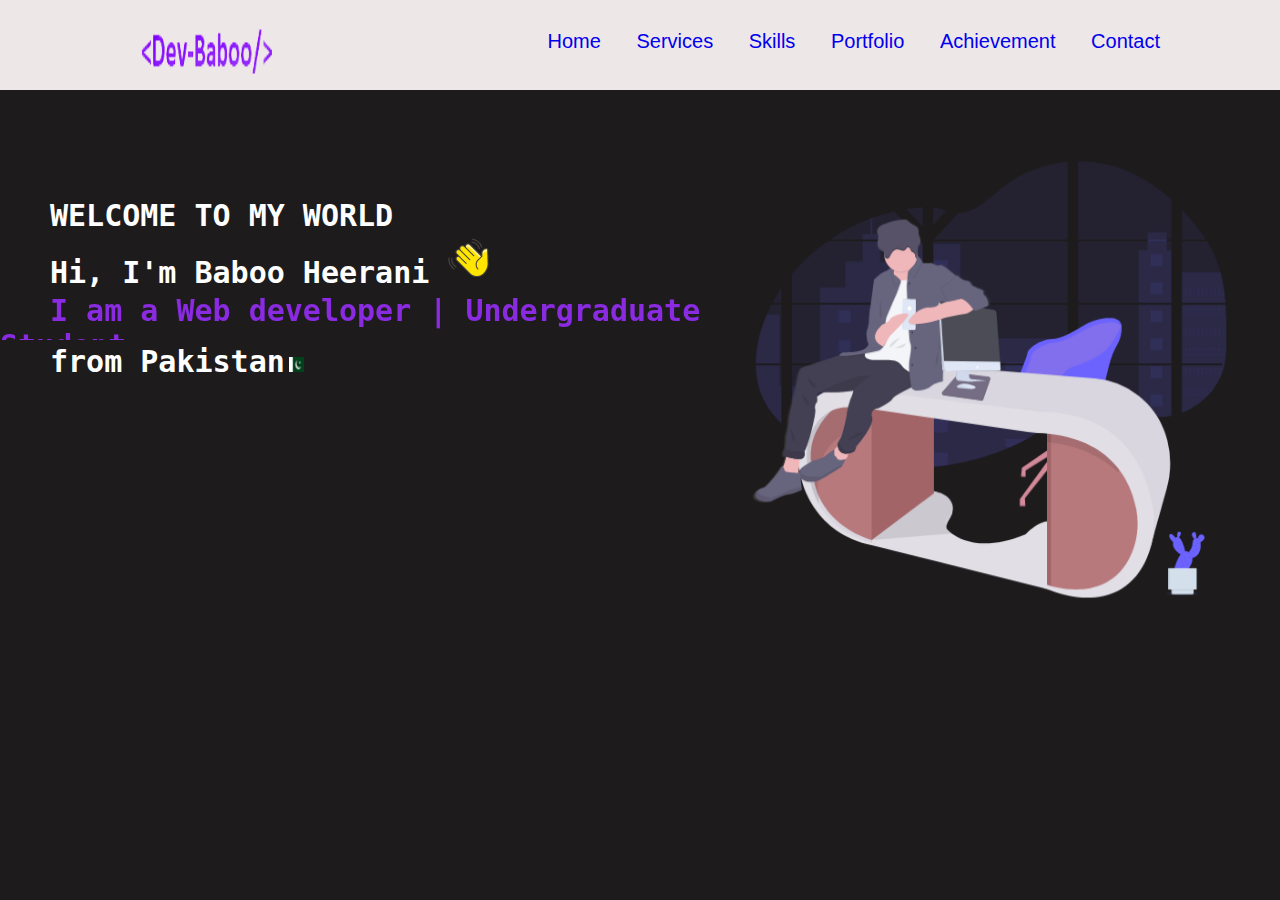
==== public/index.html @ 1f127e49 "update All files" ====
<!DOCTYPE html>
<html lang="en">
    <head>
        <meta charset="UTF-8">
        <meta http-equiv="X-UA-Compatible" content="IE=edge">
        <meta name="viewport" content="width=device-width, initial-scale=1.0">
        <title>Baboo Heerani</title>
        <link rel="stylesheet" href="index.css">
    </head>
    <body>
        <div id="Main">
            <div  id="Logo">
                <img src="./Images/uuuuuuu.png" alt="logo" height="110px" width="160px" >
            </div>
            <div id="Navbar">
                <ul>
                    <li><a href="index.html">Home</a></li>
                    <li><a href="Services.html">Services</a></li>
                    <li><a href="Skills.html">Skills</a></li>
                    <li><a href="Portfolio.html">Portfolio</a></li>
                    <li><a href="Achievements.html">Achievement</a></li>
                    <li><a href="Contact.html">Contact</a></li>
                </ul>
            </div>      
        </div>
        <div class="Hello12">
            <br> <br> <br> <br> <br> <br>
            <p>WELCOME TO MY WORLD</p>
            <h1>Hi, I'm Baboo Heerani  <img src="./Images/wave.png" alt="" height="50px" width="50px" > </h1>
            <marquee width="60%" direction="up" height="50px">
                <p id="color" >I am a Web developer | Undergraduate Student</p>
            </marquee>
            <br>
            <p>from Pakistan</p> <img src="./Images/hi1.png" alt="Pakistan flag" height="15px" width="15px">
            <img class="left" src="Images/web1.PNG" alt="Hi" height="700px" width="700px"  >
        </div>
    </body>
</html>
---- public/index.css ----
*
{
    margin: 0px;
    padding: 0px;
}
li
{
    display:inline;
}
a
{
    text-decoration:none;
}
.hi
{
    border-radius: 30px;
    text-align: center;
    border:1px solid black;
    margin-right:100px;
    margin-left: 100px;
    padding-top:40px;
}
.progress
{
    width: 50px;
}
ul
{
    margin-top: 0px;
    word-spacing: 30px;
    font-family: sans-serif;
    font-size: 20px;
}
p
{
    display:inline;
}
.pp
{
    float:left;
    padding-left: -100px;
    margin-left: -700px;
}
p,H1
{
    margin-left: 50px;
    color:white;
    font-family:monospace;
    font-size: 30px;
    font-weight: bold;
}
a:hover
{
    color:blue;
}
.Hello12
{
    font-family: sans-serif;
    margin-top: 0px;
}
#Main
{
    height: 50px;
    background-color:#eee7e7;
    height: 90px;
}
#Logo
{
    display: inline-block;
    margin-left: 10% ;
    margin-top: 2px;
}
#Navbar
{
    float: right;
    height: 100px;
    margin-right: 120px;
    margin-top:30px;
}
body
{
    background-color: #1D1B1B;
}
.left
{
    float:right;
    height:500px;
    width:600px;
    margin-top:-200px;
    margin-bottom: -100px;

}
#color
{
    color:blueviolet;
}
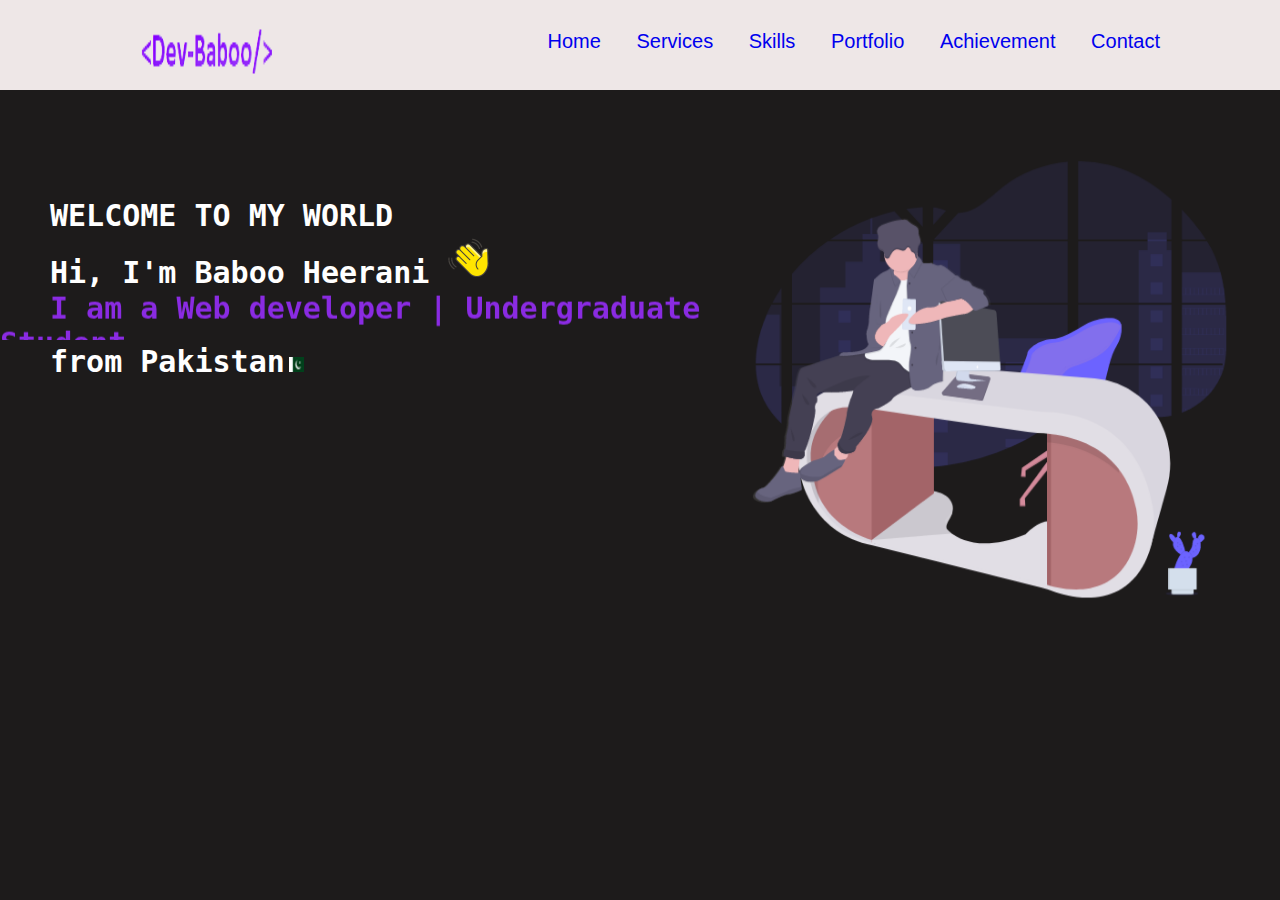
==== commit e8c389ce: "update all" ====
--- a/public/index.html
+++ b/public/index.html
@@ -6,6 +6,7 @@
         <meta name="viewport" content="width=device-width, initial-scale=1.0">
         <title>Baboo Heerani</title>
         <link rel="stylesheet" href="index.css">
+        <link rel="icon" href="Images/programmer.svg"/>
     </head>
     <body>
         <div id="Main">
--- a/public/index.css
+++ b/public/index.css
@@ -63,6 +63,7 @@
     height: 50px;
     background-color:#eee7e7;
     height: 90px;
+    
 }
 #Logo
 {
